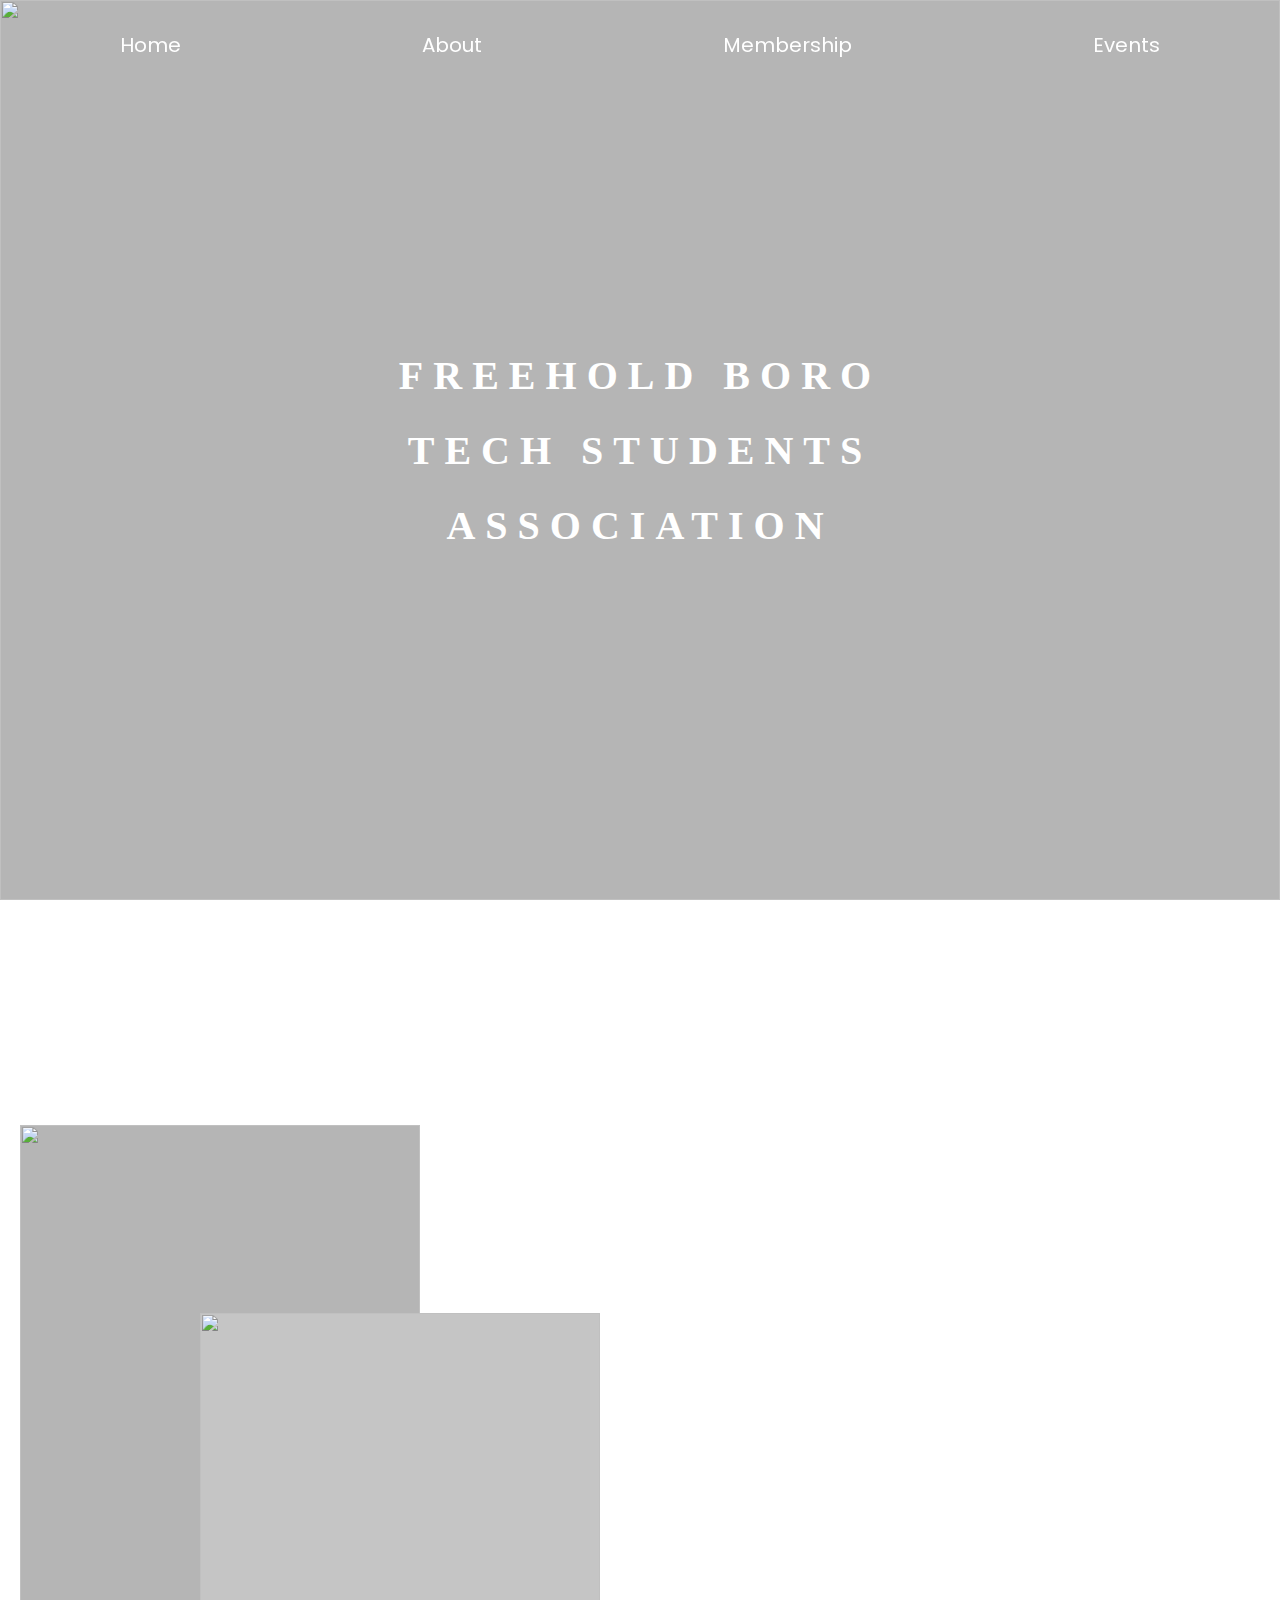
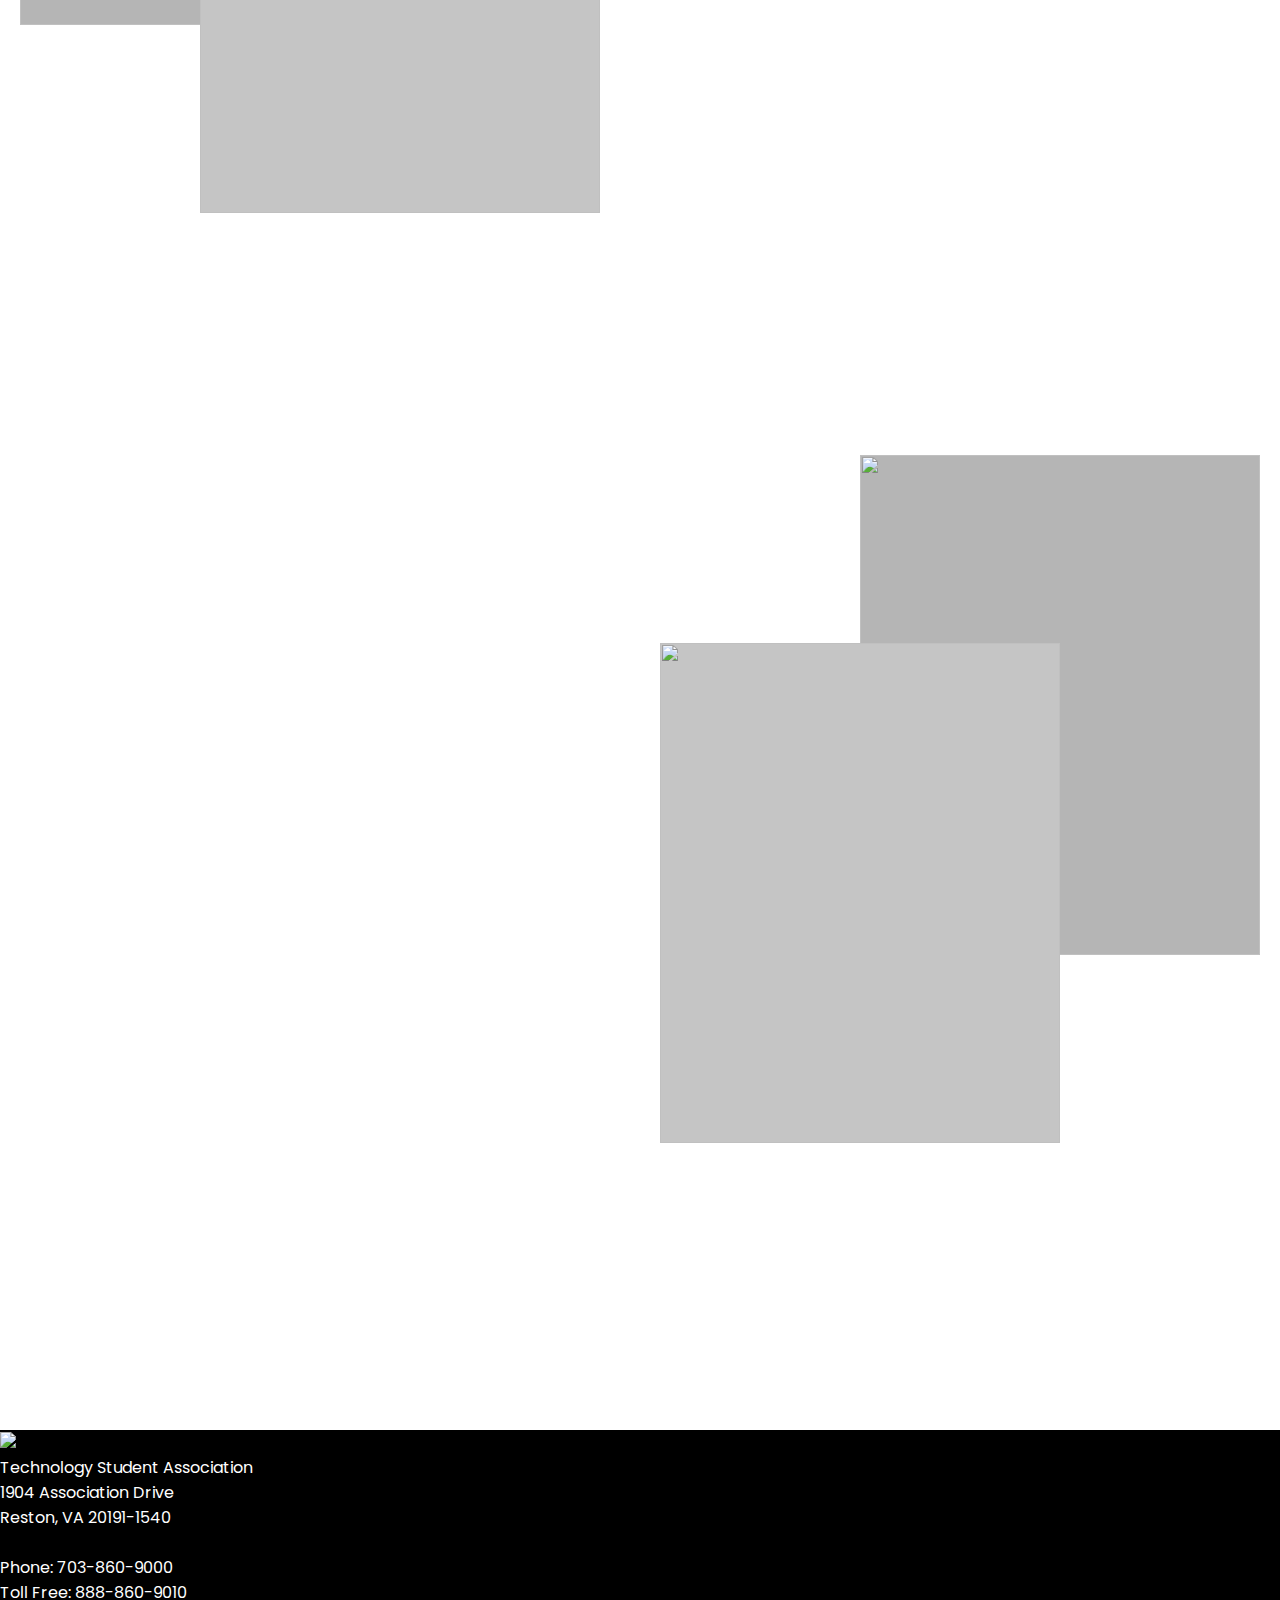
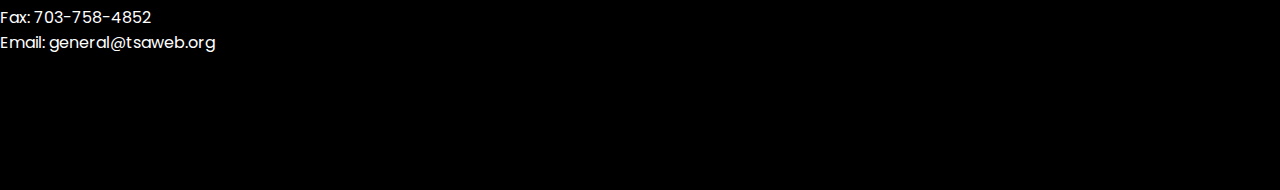
==== index.html @ 31c6a618 "Add files via upload" ====
<!DOCTYPE html>
<html>
  <head>
    <title>TSA</title>
    <meta name="viewport" content="width=device-width, initial-scale=1">
    <link rel="stylesheet" href="./css/style.css">
    <link href="https://fonts.googleapis.com/css?family=Poppins&display=swap" rel="stylesheet">
  
  </head>
  <body>

    <!-- NAVBAR -->
    <nav>
      <li>
        <a class="nav-link" href="#">Home</a>
      </li>
      <li>
        <a class="nav-link" href="#">About</a>
      </li>
      <li>
        <a class="nav-link" href="membership.html">Membership</a>
      </li>
      <li>
        <a class="nav-link" href="event.html">Events</a>
      </li>
    </nav>

    <!-- BANNER -->
    <div class="banner">
      <img src="./img/banner.jpeg">
      <h1 class="banner-text">FREEHOLD BORO <br> TECH STUDENTS ASSOCIATION</h1>
    </div>

    <div class="space">

    </div>

    <!-- INFO SECTION -->
    <div class="info">

      <div class="info-img-wrapper-1">
        <div id="info-img-1" class="info-img"><img src="./img/blueprint.jpg"></div>
        <div id="info-img-2" class="info-img"><img src="./img/photography.jpeg"></div>
      </div>

      <div id="para1" class="paragraph">
        <p>
          Open to students enrolled in or who have completed
          technology education courses, TSA’s membership
          includes more than 250,000 middle and high school students
          across the United States. TSA is supported by educators,
          parents, and business leaders who believe in the need
          for a technologically literate society. Members learn
          through exciting competitive events, leadership
          opportunities, and much more. A wide range of activities
          makes TSA a positive  experience for every student.
        </p>
        <br>
        <p>
          Open to students enrolled in or who have completed
          technology education courses, TSA’s membership
          includes more than 250,000 middle and high school students
          across the United States. TSA is supported by educators,
          parents, and business leaders who believe in the need
          for a technologically literate society.
        </p>
        <br>
        <p>
          Members learn
          through exciting competitive events, leadership
          opportunities, and much more. A wide range of activities
          makes TSA a positive  experience for every student.
        </p>
      </div>

      <div id="para2" class="paragraph">
        <p>
          Open to students enrolled in or who have completed
          technology education courses, TSA’s membership
          includes more than 250,000 middle and high school students
          across the United States. TSA is supported by educators,
          parents, and business leaders who believe in the need
          for a technologically literate society. Members learn
          through exciting competitive events, leadership
          opportunities, and much more. A wide range of activities
          makes TSA a positive  experience for every student.
        </p>
        <br>
        <p>
          Open to students enrolled in or who have completed
          technology education courses, TSA’s membership
          includes more than 250,000 middle and high school students
          across the United States. TSA is supported by educators,
          parents, and business leaders who believe in the need
          for a technologically literate society.
        </p>
        <br>
        <p>
          Members learn
          through exciting competitive events, leadership
          opportunities, and much more. A wide range of activities
          makes TSA a positive  experience for every student.
        </p>
      </div>

      <div class="info-img-wrapper-2">
        <div id="info-img-3" class="info-img"><img src="./img/hardware.jpeg"></div>
        <div id="info-img-4" class="info-img"><img src="./img/coding.jpeg"></div>
      </div>


    </div>

    <!-- REVIEWS -->
    <div class="reviews">
      <div class="one"></div>
      <div class="two"></div>
      <div class="three"></div>
    </div>

    <div class="space"></div>

    <!-- FOOTER -->
    <div class="footer">
      <img src="./img/tsa-logo.png">
      <p>Technology Student Association<br>
      1904 Association Drive<br>
      Reston, VA 20191-1540<br>
<br>
      Phone: 703-860-9000<br>
      Toll Free: 888-860-9010<br>
      Fax: 703-758-4852<br>
      Email: general@tsaweb.org<br>
      </p>
      <br>
      <br>
    </div>

    <!-- TIMELINE MAX CDN -->
    <script src="https://cdnjs.cloudflare.com/ajax/libs/gsap/2.1.3/TimelineMax.min.js" integrity="sha256-fIkQKQryItPqpaWZbtwG25Jp2p5ujqo/NwJrfqAB+Qk=" crossorigin="anonymous"></script>

    <script type="text/javascript" src="./js/script.js">

    </script>
  </body>
</html>
---- css/style.css ----
*{
  margin: 0;
  padding: 0;
  font-family: 'Poppins', sans-serif;
  scroll-behavior: smooth;

}

body{
  overflow-x: hidden;
}

div.space{
  height: 25vh;
}

nav{
  height: 10vh;
  width: 100vw;
  list-style: none;
  position: fixed;

  display: flex;
  flex-flow: row nowrap;
  justify-content: space-around;
  align-items: center;
  z-index: 2;
}

a.nav-link{
  text-decoration: none;
  color: #fff;
  font-size: 20px;
}

.appear3 {
  opacity: 1;
  color:
}

.banner{
  height: 100vh;
  width: 100vw;

  background: #b5b5b5;
}

.banner > img{
  height: 100%;
  width: 100%;
  object-fit: cover
}

.banner-img{
  height: 100%;
  width: 100%;
}

.banner-text{
  position: absolute;
  left: 50%;
  top: 50%;
  color: white;
  transform: translate(-50%, -50%);
  font-size: 40px;
  text-align: center;
  font-family: 'Press Start 2P', cursive;
  line-height: 75px;
  letter-spacing: 10px;
}

.info{
  display: grid;
  grid-template-areas:
  "wrapper1 para1"
  "para2 wrapper2";
  justify-items: center;
  grid-row-gap: 20vh;
}

.info-img-wrapper-1{
  width: 600px;
  height: 750px;
  position: relative;
  grid-area: "wrapper1"
}

.info-img-wrapper-2{
  display: flex;
  flex-direction: row-reverse;

  width: 600px;
  height: 750px;
  position: relative;
  grid-area: "wrapper2"
}

.paragraph{
  width: 600px;
  font-size: 20px;
  opacity: 0;
  transform: translateY(50px);
  transition: .5s all ease-in;
}

#para1{
  grid-area: "para1";
}

.appear{
  opacity: 1;
  transform: translateY(0);
}

#para2{
  grid-area: "para2";
}

.appear2{
  opacity: 1;
  transform: translateY(0);
}

.info-img{
  width: 400px;
  height: 500px;
  background: #b5b5b5;
}

.info-img > img{
  height: 100%;
  width: 100%;
  object-fit: cover;
}

#info-img-2{
  background: #c5c5c5;

  position: absolute;
  left: 30%;
  top: 25%;
}

#info-img-4{
  background: #c5c5c5;

  position: absolute;
  left: 0;
  top: 25%;
}

#info-img-3 img{
  object-position: center;
}

.footer{
  background-color: #000;
  width: 100%;
  height: 40vh;
}

.footer > p{
  color: white;
}
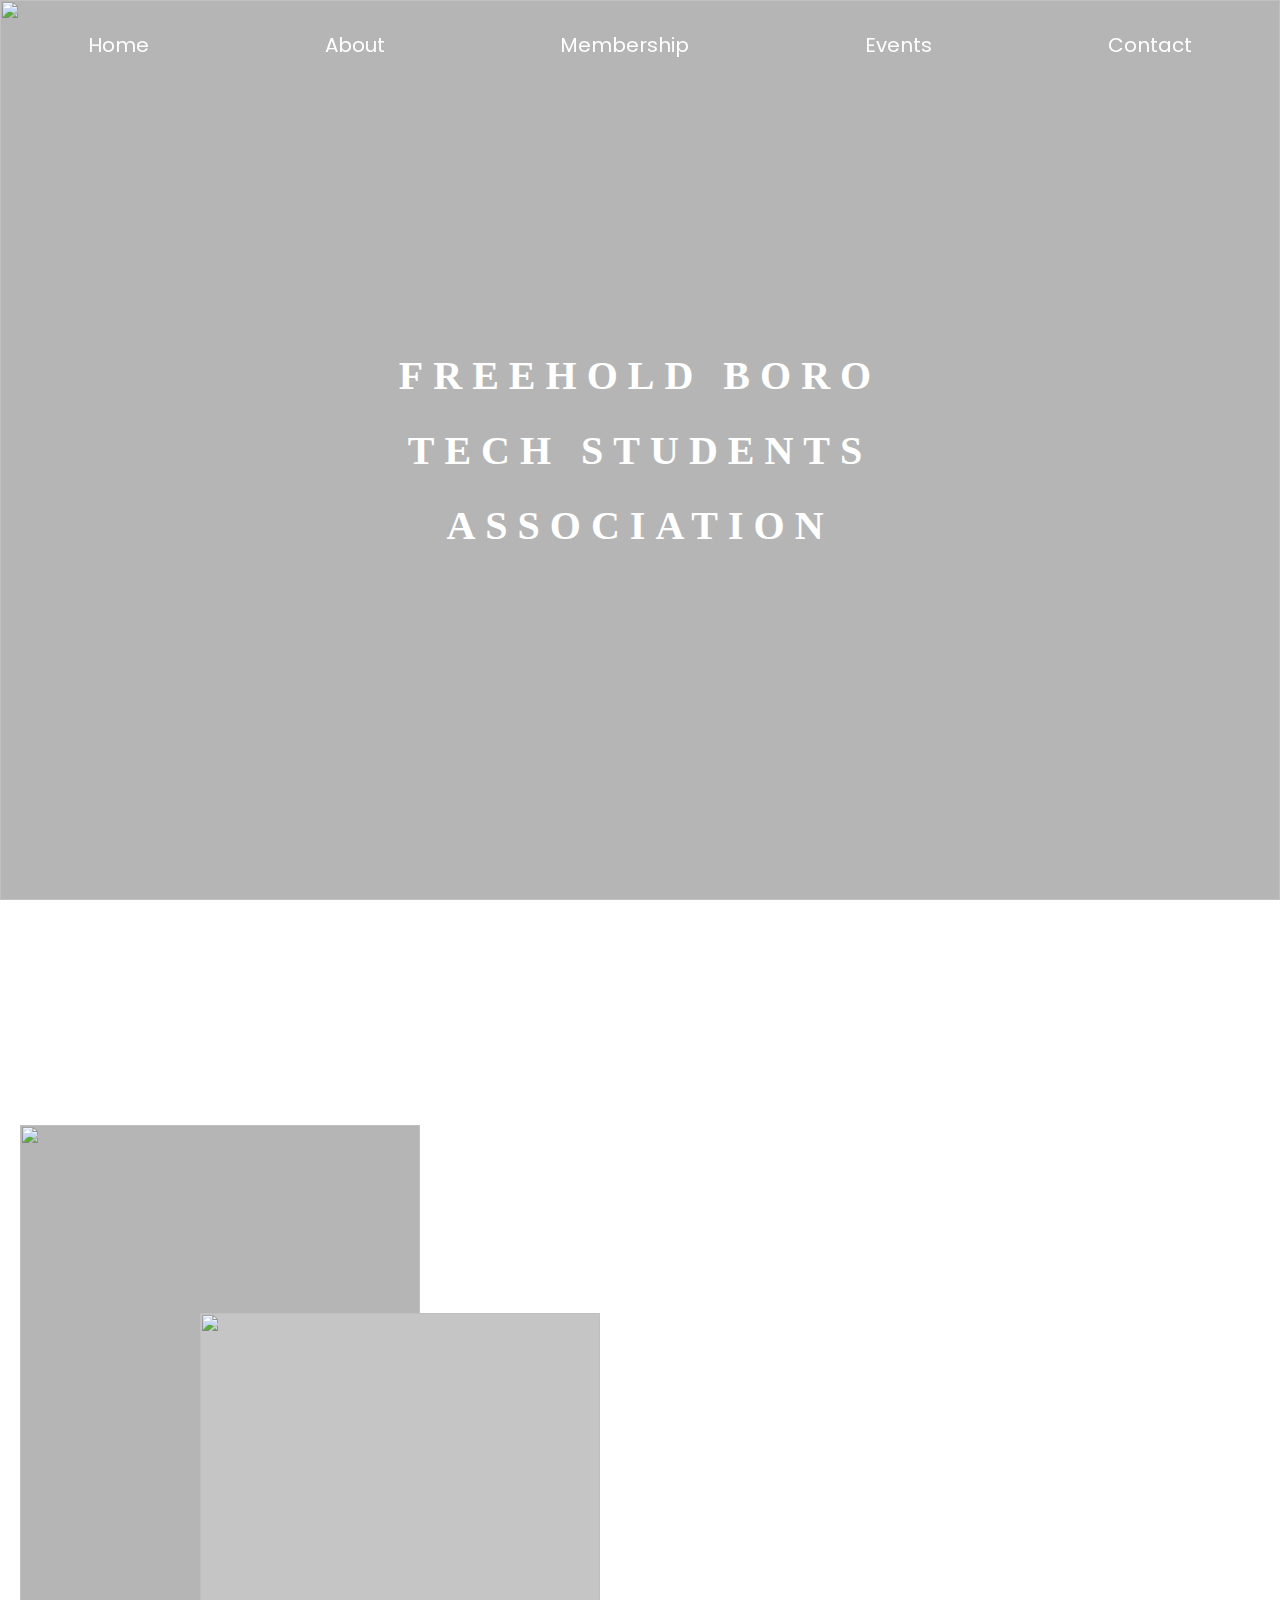
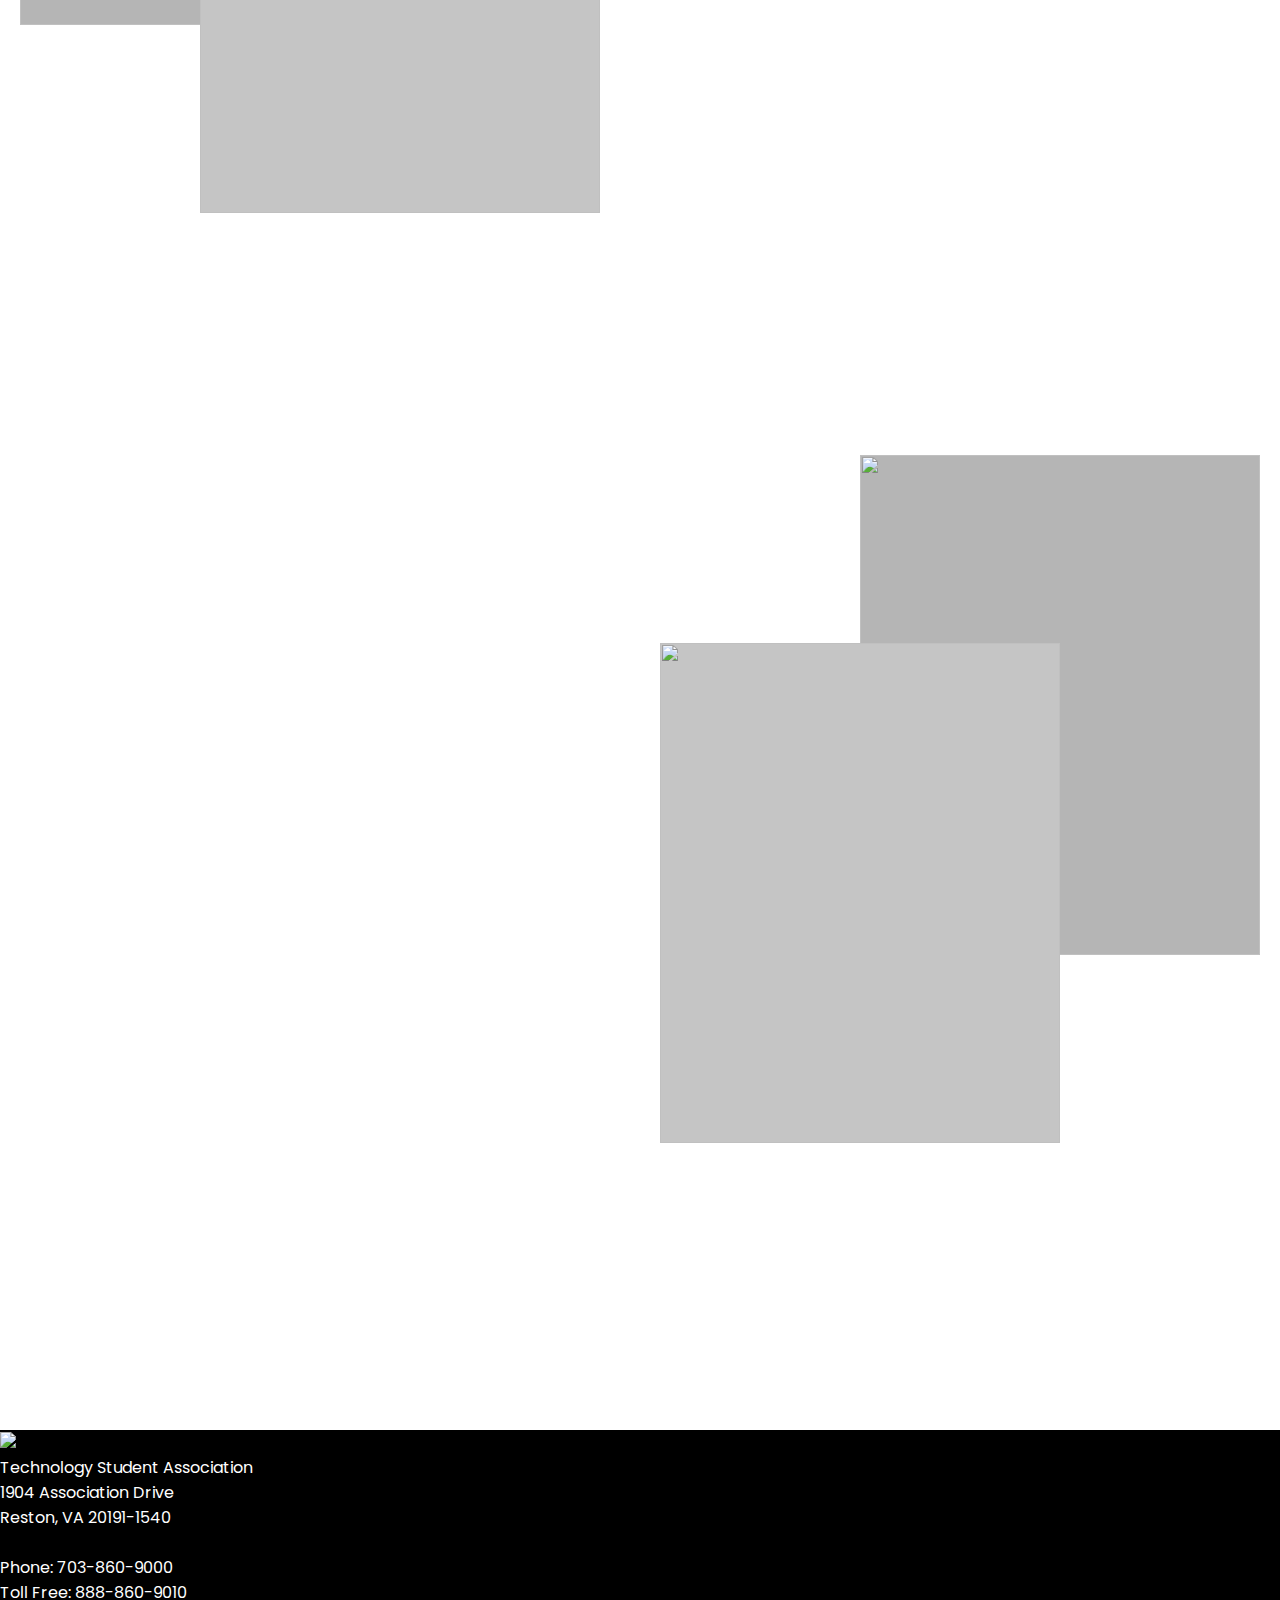
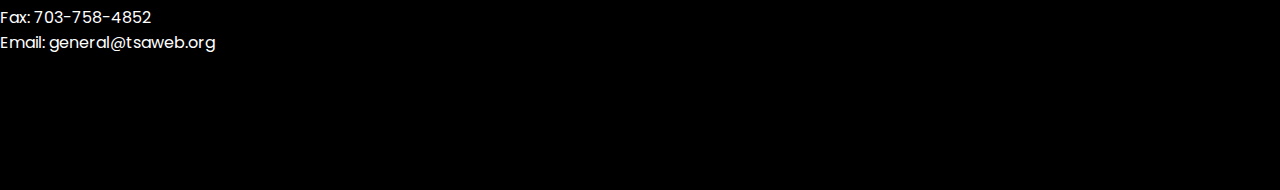
==== commit b6d18d1b: "Add files via upload" ====
--- a/index.html
+++ b/index.html
@@ -5,7 +5,7 @@
     <meta name="viewport" content="width=device-width, initial-scale=1">
     <link rel="stylesheet" href="./css/style.css">
     <link href="https://fonts.googleapis.com/css?family=Poppins&display=swap" rel="stylesheet">
-  
+
   </head>
   <body>
 
@@ -22,6 +22,9 @@
       </li>
       <li>
         <a class="nav-link" href="event.html">Events</a>
+      </li>
+      <li>
+        <a class="nav-link" href="contact.html">Contact</a>
       </li>
     </nav>
 
--- a/css/style.css
+++ b/css/style.css
@@ -7,7 +7,7 @@
 }
 
 body{
-  overflow-x: hidden;
+  overflow-x: hidden
 }
 
 div.space{
@@ -25,6 +25,11 @@
   justify-content: space-around;
   align-items: center;
   z-index: 2;
+}
+
+nav.two {
+  background: #3155A4;
+  position: fixed;
 }
 
 a.nav-link{
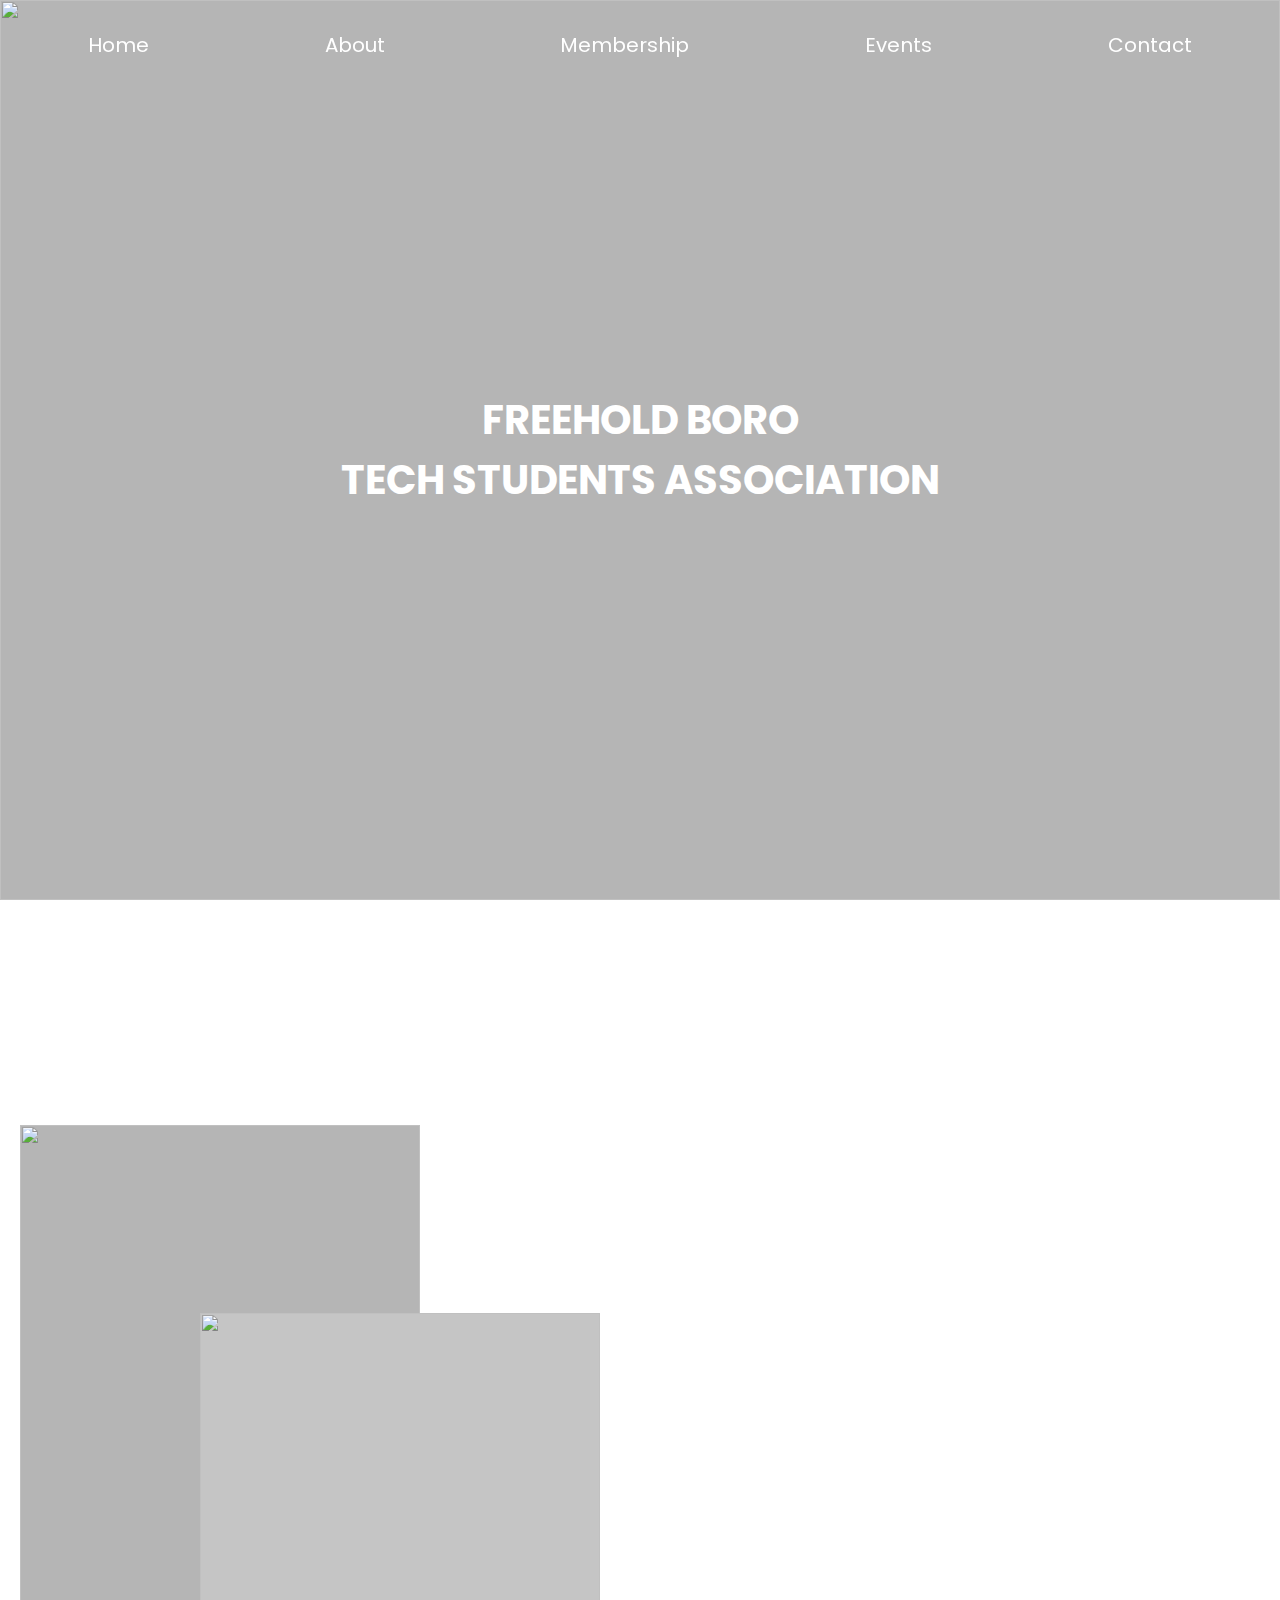
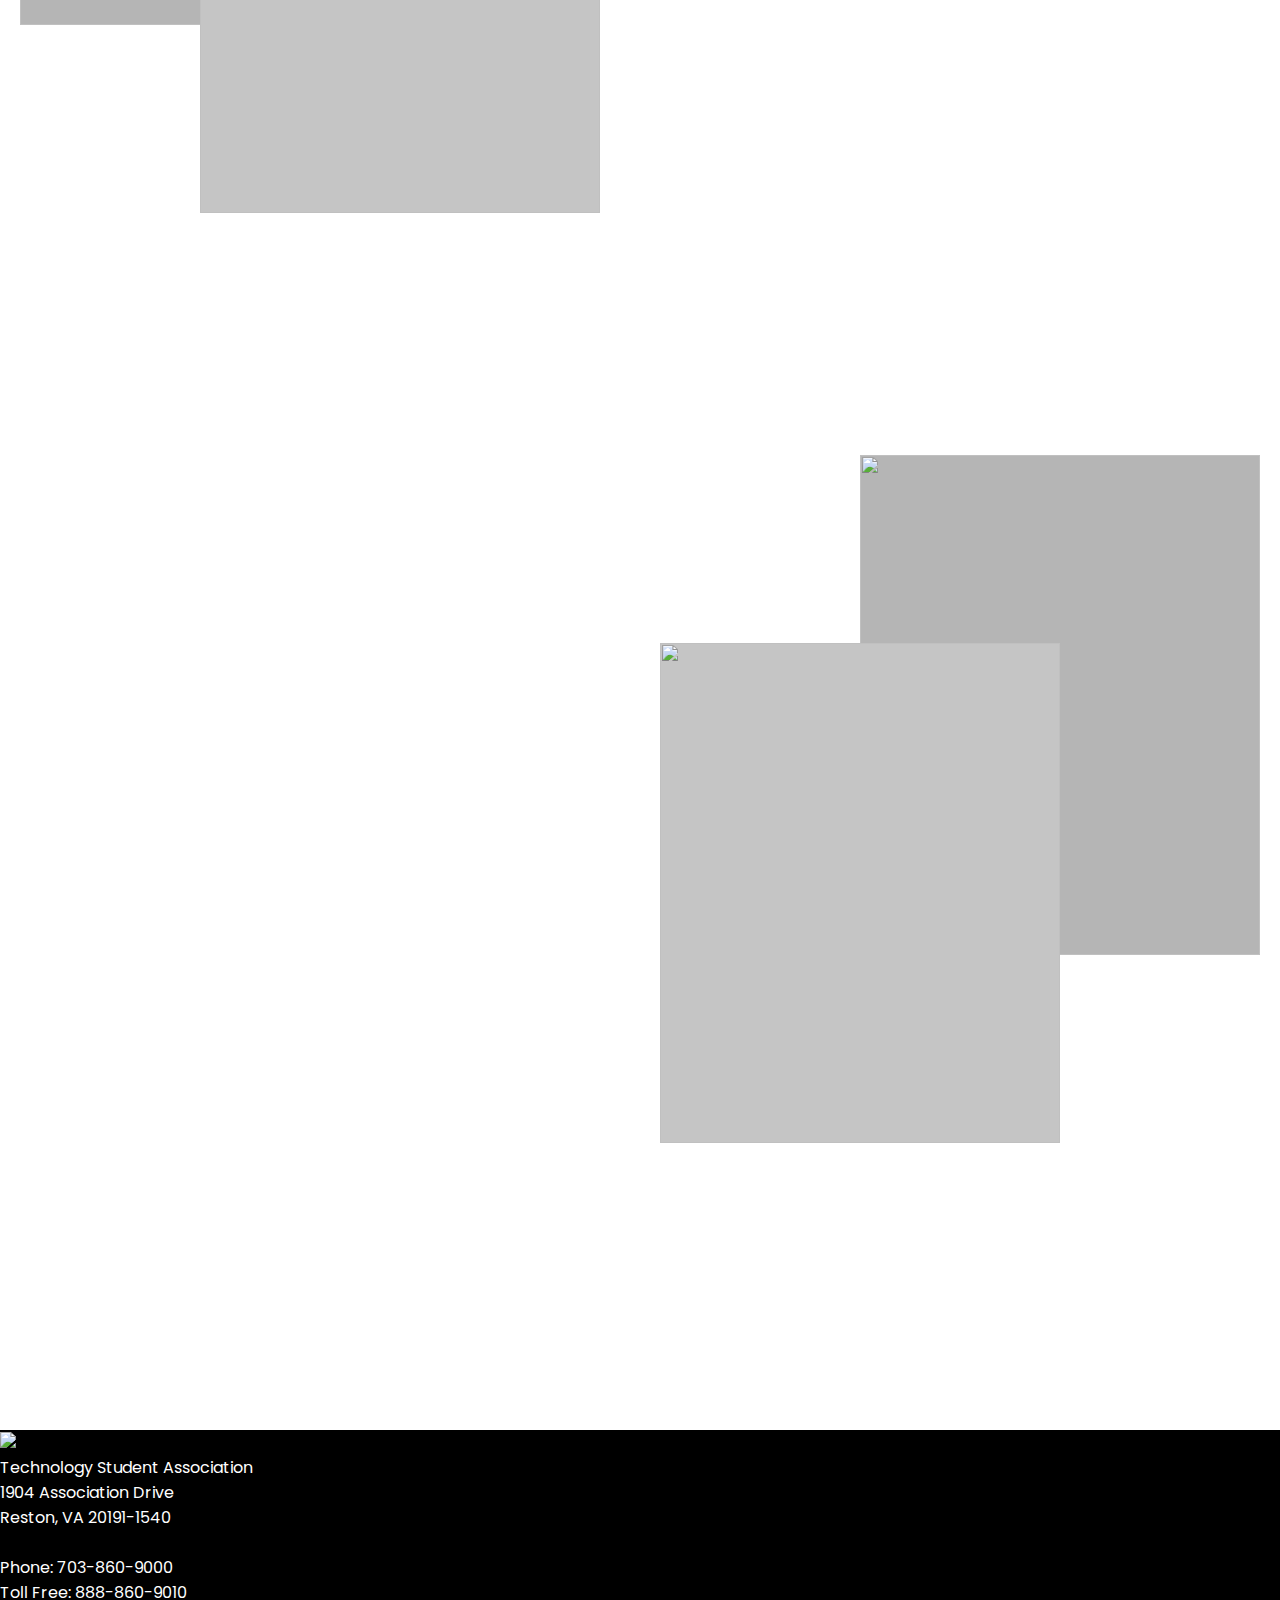
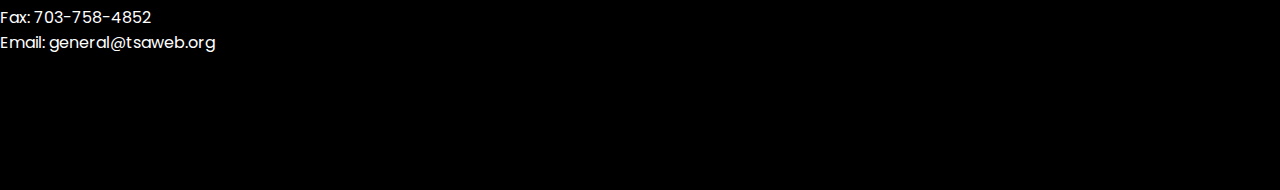
==== commit 943e9369: "Update index.html" ====
--- a/index.html
+++ b/index.html
@@ -15,16 +15,16 @@
         <a class="nav-link" href="#">Home</a>
       </li>
       <li>
-        <a class="nav-link" href="#">About</a>
+        <a class="nav-link" href="./about.html">About</a>
       </li>
       <li>
-        <a class="nav-link" href="membership.html">Membership</a>
+        <a class="nav-link" href="./membership.html">Membership</a>
       </li>
       <li>
-        <a class="nav-link" href="event.html">Events</a>
+        <a class="nav-link" href="./event.html">Events</a>
       </li>
       <li>
-        <a class="nav-link" href="contact.html">Contact</a>
+        <a class="nav-link" href="./contact.html">Contact</a>
       </li>
     </nav>
 
--- a/css/style.css
+++ b/css/style.css
@@ -1,169 +1,179 @@
-*{
-  margin: 0;
-  padding: 0;
-  font-family: 'Poppins', sans-serif;
-  scroll-behavior: smooth;
-
-}
-
-body{
-  overflow-x: hidden
-}
-
-div.space{
-  height: 25vh;
-}
-
-nav{
-  height: 10vh;
-  width: 100vw;
-  list-style: none;
-  position: fixed;
-
-  display: flex;
-  flex-flow: row nowrap;
-  justify-content: space-around;
-  align-items: center;
-  z-index: 2;
-}
-
-nav.two {
-  background: #3155A4;
-  position: fixed;
-}
-
-a.nav-link{
-  text-decoration: none;
-  color: #fff;
-  font-size: 20px;
-}
-
-.appear3 {
-  opacity: 1;
-  color:
-}
-
-.banner{
-  height: 100vh;
-  width: 100vw;
-
-  background: #b5b5b5;
-}
-
-.banner > img{
-  height: 100%;
-  width: 100%;
-  object-fit: cover
-}
-
-.banner-img{
-  height: 100%;
-  width: 100%;
-}
-
-.banner-text{
-  position: absolute;
-  left: 50%;
-  top: 50%;
-  color: white;
-  transform: translate(-50%, -50%);
-  font-size: 40px;
-  text-align: center;
-  font-family: 'Press Start 2P', cursive;
-  line-height: 75px;
-  letter-spacing: 10px;
-}
-
-.info{
-  display: grid;
-  grid-template-areas:
-  "wrapper1 para1"
-  "para2 wrapper2";
-  justify-items: center;
-  grid-row-gap: 20vh;
-}
-
-.info-img-wrapper-1{
-  width: 600px;
-  height: 750px;
-  position: relative;
-  grid-area: "wrapper1"
-}
-
-.info-img-wrapper-2{
-  display: flex;
-  flex-direction: row-reverse;
-
-  width: 600px;
-  height: 750px;
-  position: relative;
-  grid-area: "wrapper2"
-}
-
-.paragraph{
-  width: 600px;
-  font-size: 20px;
-  opacity: 0;
-  transform: translateY(50px);
-  transition: .5s all ease-in;
-}
-
-#para1{
-  grid-area: "para1";
-}
-
-.appear{
-  opacity: 1;
-  transform: translateY(0);
-}
-
-#para2{
-  grid-area: "para2";
-}
-
-.appear2{
-  opacity: 1;
-  transform: translateY(0);
-}
-
-.info-img{
-  width: 400px;
-  height: 500px;
-  background: #b5b5b5;
-}
-
-.info-img > img{
-  height: 100%;
-  width: 100%;
-  object-fit: cover;
-}
-
-#info-img-2{
-  background: #c5c5c5;
-
-  position: absolute;
-  left: 30%;
-  top: 25%;
-}
-
-#info-img-4{
-  background: #c5c5c5;
-
-  position: absolute;
-  left: 0;
-  top: 25%;
-}
-
-#info-img-3 img{
-  object-position: center;
-}
-
-.footer{
-  background-color: #000;
-  width: 100%;
-  height: 40vh;
-}
-
-.footer > p{
-  color: white;
-}
+*{
+  margin: 0;
+  padding: 0;
+  font-family: 'Poppins', sans-serif;
+  scroll-behavior: smooth;
+
+}
+
+div.space{
+  height: 25vh;
+}
+
+nav{
+  height: 10vh;
+  width: 100vw;
+  list-style: none;
+  position: fixed;
+
+  display: flex;
+  flex-flow: row nowrap;
+  justify-content: space-around;
+  align-items: center;
+  z-index: 2;
+}
+
+a.nav-link{
+  text-decoration: none;
+  color: white;
+  font-size: 20px;
+}
+a.nav-link-2{
+  text-decoration: none;
+  color: black;
+  font-size: 20px;
+
+}
+.banner{
+  height: 100vh;
+  width: 100vw;
+
+  background: #b5b5b5;
+}
+
+.banner > img{
+  height: 100%;
+  width: 100%;
+  object-fit: cover
+}
+
+.banner-img{
+  height: 100%;
+  width: 100%;
+}
+
+.banner-text{
+  position: absolute;
+  left: 50%;
+  top: 50%;
+  color: white;
+  transform: translate(-50%, -50%);
+  font-size: 40px;
+  text-align: center;
+}
+.banner-text-2{
+  position: absolute;
+  left: 50%;
+  top: 50%;
+  color: black;
+  transform: translate(-50%, -50%);
+  font-size: 40px;
+  text-align: center;
+}
+
+.info{
+  display: grid;
+  grid-template-areas:
+  "wrapper1 para1"
+  "para2 wrapper2";
+  justify-items: center;
+  grid-row-gap: 20vh;
+}
+
+.info-img-wrapper-1{
+  width: 600px;
+  height: 750px;
+  position: relative;
+  grid-area: "wrapper1"
+}
+
+.info-img-wrapper-2{
+  display: flex;
+  flex-direction: row-reverse;
+
+  width: 600px;
+  height: 750px;
+  position: relative;
+  grid-area: "wrapper2"
+}
+
+.paragraph{
+  width: 600px;
+  font-size: 20px;
+  opacity: 0;
+  transform: translateY(50px);
+  transition: .5s all ease-in;
+}
+
+#para1{
+  grid-area: "para1";
+}
+
+.appear{
+  opacity: 1;
+  transform: translateY(0);
+}
+
+#para2{
+  grid-area: "para2";
+}
+
+.appear2{
+  opacity: 1;
+  transform: translateY(0);
+}
+
+.info-img{
+  width: 400px;
+  height: 500px;
+  background: #b5b5b5;
+}
+
+.info-img > img{
+  height: 100%;
+  width: 100%;
+  object-fit: cover;
+}
+
+#info-img-2{
+  background: #c5c5c5;
+
+  position: absolute;
+  left: 30%;
+  top: 25%;
+}
+#info-img-4{
+  background: #c5c5c5;
+
+  position: absolute;
+  left: 0;
+  top: 25%;
+}
+
+#info-img-3 img{
+  object-position: center;
+}
+
+.footer{
+  background-color: #000;
+  width: 100%;
+  height: 40vh;
+}
+
+.footer > p{
+  color: white;
+}
+.table-bordered, table {
+  width: 100vw;
+}
+td {
+  width: 3.33%;
+  padding: 25px;
+
+}
+.collapse-content .fa.fa-heart:hover {
+  color: #f44336 !important;
+}
+.collapse-content .fa.fa-share-alt:hover {
+  color: #0d47a1 !important;
+}
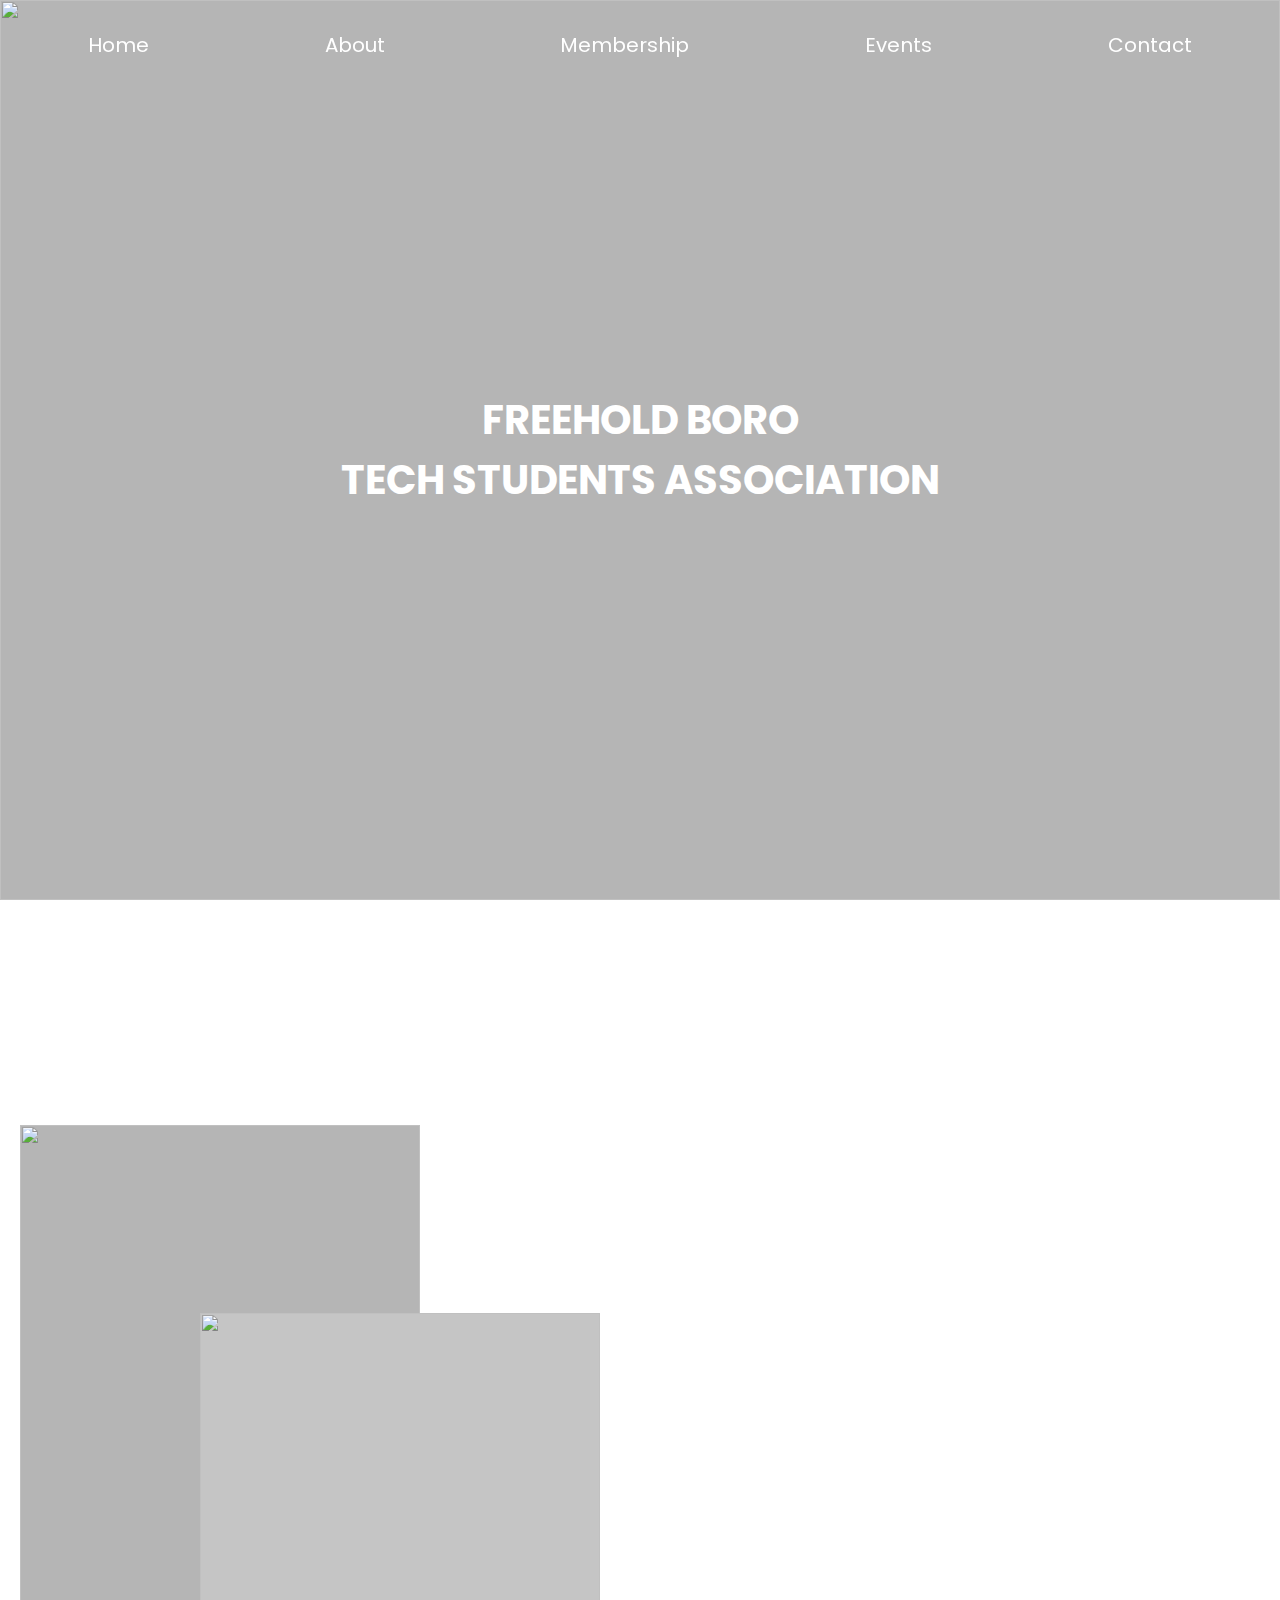
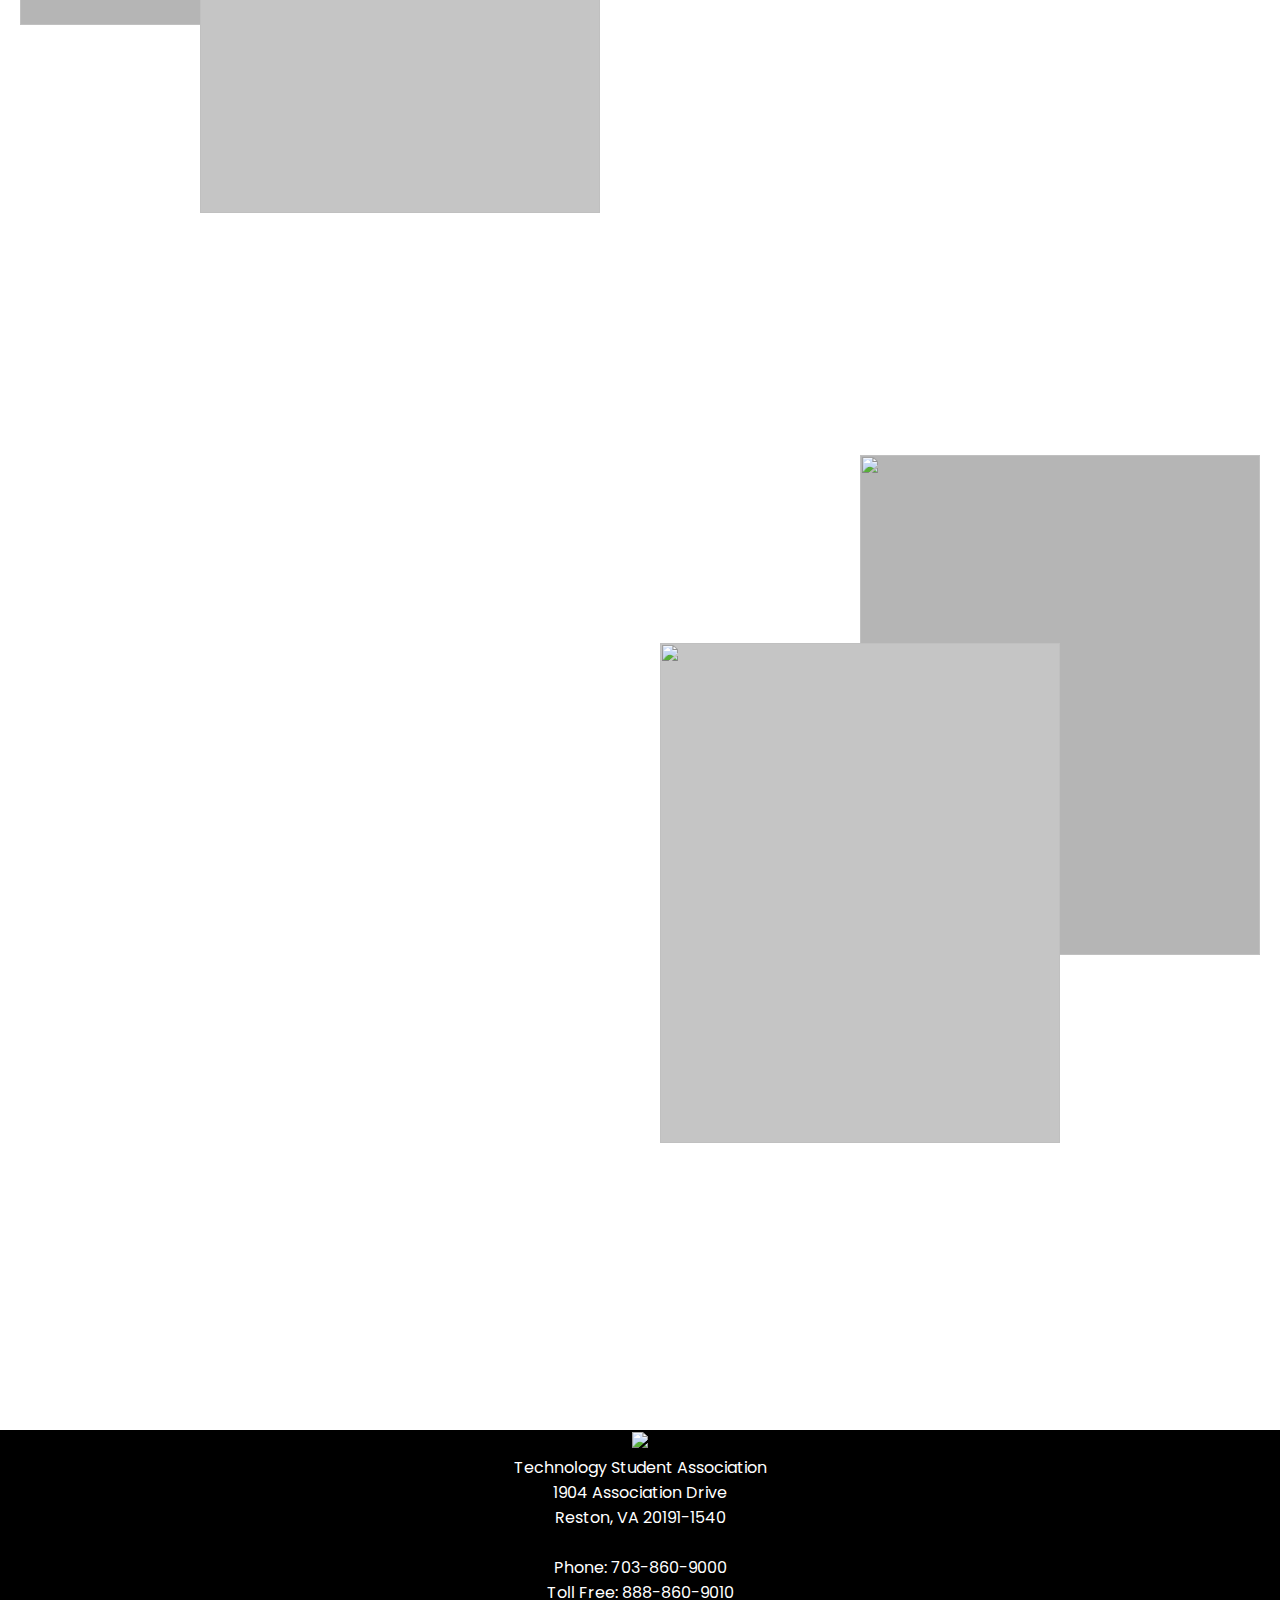
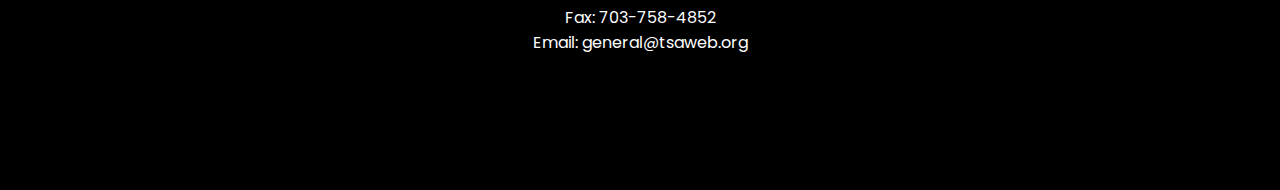
==== commit 4e860938: "Add files via upload" ====
--- a/index.html
+++ b/index.html
@@ -15,16 +15,16 @@
         <a class="nav-link" href="#">Home</a>
       </li>
       <li>
-        <a class="nav-link" href="./about.html">About</a>
+        <a class="nav-link" href="#">About</a>
       </li>
       <li>
-        <a class="nav-link" href="./membership.html">Membership</a>
+        <a class="nav-link" href="membership.html">Membership</a>
       </li>
       <li>
-        <a class="nav-link" href="./event.html">Events</a>
+        <a class="nav-link" href="event.html">Events</a>
       </li>
       <li>
-        <a class="nav-link" href="./contact.html">Contact</a>
+        <a class="nav-link" href="contact.html">Contact</a>
       </li>
     </nav>
 
@@ -124,6 +124,7 @@
     <div class="space"></div>
 
     <!-- FOOTER -->
+    <center>
     <div class="footer">
       <img src="./img/tsa-logo.png">
       <p>Technology Student Association<br>
@@ -138,7 +139,7 @@
       <br>
       <br>
     </div>
-
+</center>
     <!-- TIMELINE MAX CDN -->
     <script src="https://cdnjs.cloudflare.com/ajax/libs/gsap/2.1.3/TimelineMax.min.js" integrity="sha256-fIkQKQryItPqpaWZbtwG25Jp2p5ujqo/NwJrfqAB+Qk=" crossorigin="anonymous"></script>
 
